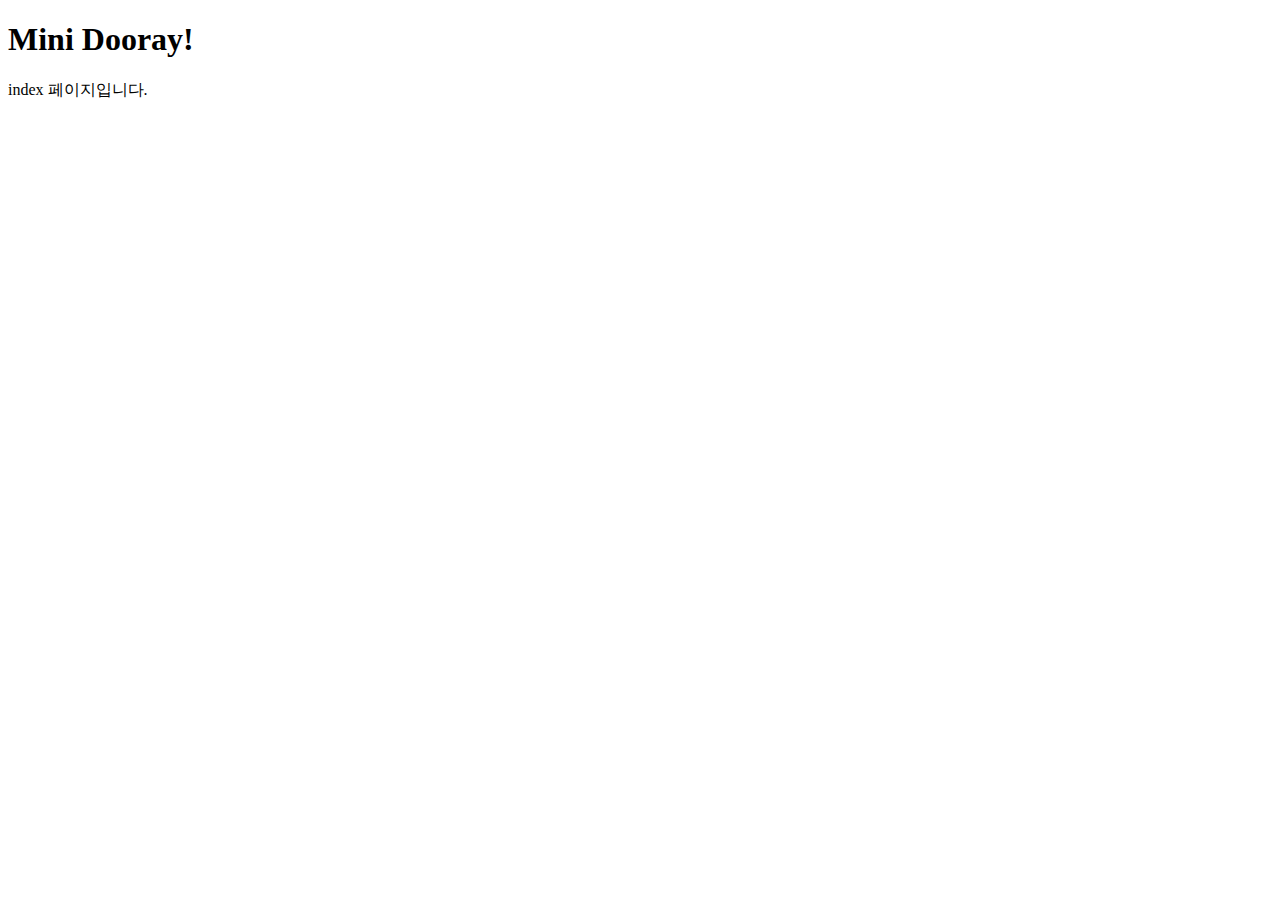
==== src/main/resources/templates/index.html @ 4d792992 "회원가입, 로그인, 상세페이지" ====
<!doctype html>
<html lang="en" xmlns:th="http://www.thymeleaf.org">
<head>
    <meta charset="UTF-8">
    <meta name="viewport"
          content="width=device-width, user-scalable=no, initial-scale=1.0, maximum-scale=1.0, minimum-scale=1.0">
    <meta http-equiv="X-UA-Compatible" content="ie=edge">
    <title>index</title>
</head>
<body>
    <h1>Mini Dooray!</h1>
    <p>index 페이지입니다.</p>
</body>
</html>
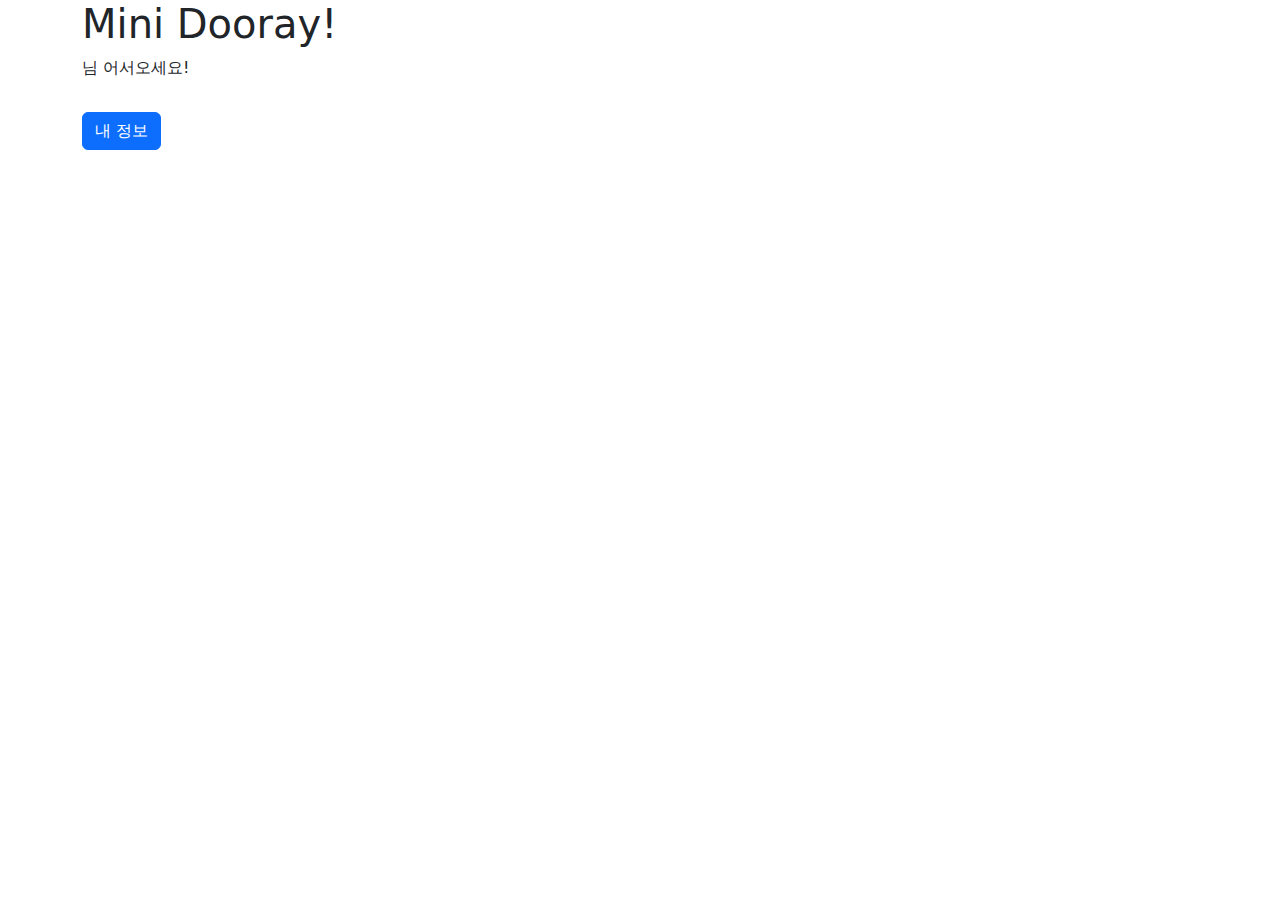
==== commit 02d578a5: "index page에 회원 정보 넘김" ====
--- a/src/main/resources/templates/index.html
+++ b/src/main/resources/templates/index.html
@@ -5,10 +5,20 @@
     <meta name="viewport"
           content="width=device-width, user-scalable=no, initial-scale=1.0, maximum-scale=1.0, minimum-scale=1.0">
     <meta http-equiv="X-UA-Compatible" content="ie=edge">
-    <title>index</title>
+    <link href="https://cdn.jsdelivr.net/npm/bootstrap@5.3.3/dist/css/bootstrap.min.css" rel="stylesheet">
+    <link rel="stylesheet" href="/css/styles.css">
+    <script src="https://cdn.jsdelivr.net/npm/bootstrap@5.3.3/dist/js/bootstrap.bundle.min.js"></script>
+    <title>Home</title>
 </head>
 <body>
-    <h1>Mini Dooray!</h1>
-    <p>index 페이지입니다.</p>
+    <div class="container">
+        <h1>Mini Dooray!</h1>
+        <p>
+            <span th:text="${userId}"></span>님 어서오세요!
+        </p>
+        <a th:href="@{/user/{userId}(userId=${userId})}">
+            <button type="button" class="mt-3 ml-5 btn btn-primary">내 정보</button>
+        </a> <br>
+    </div>
 </body>
 </html>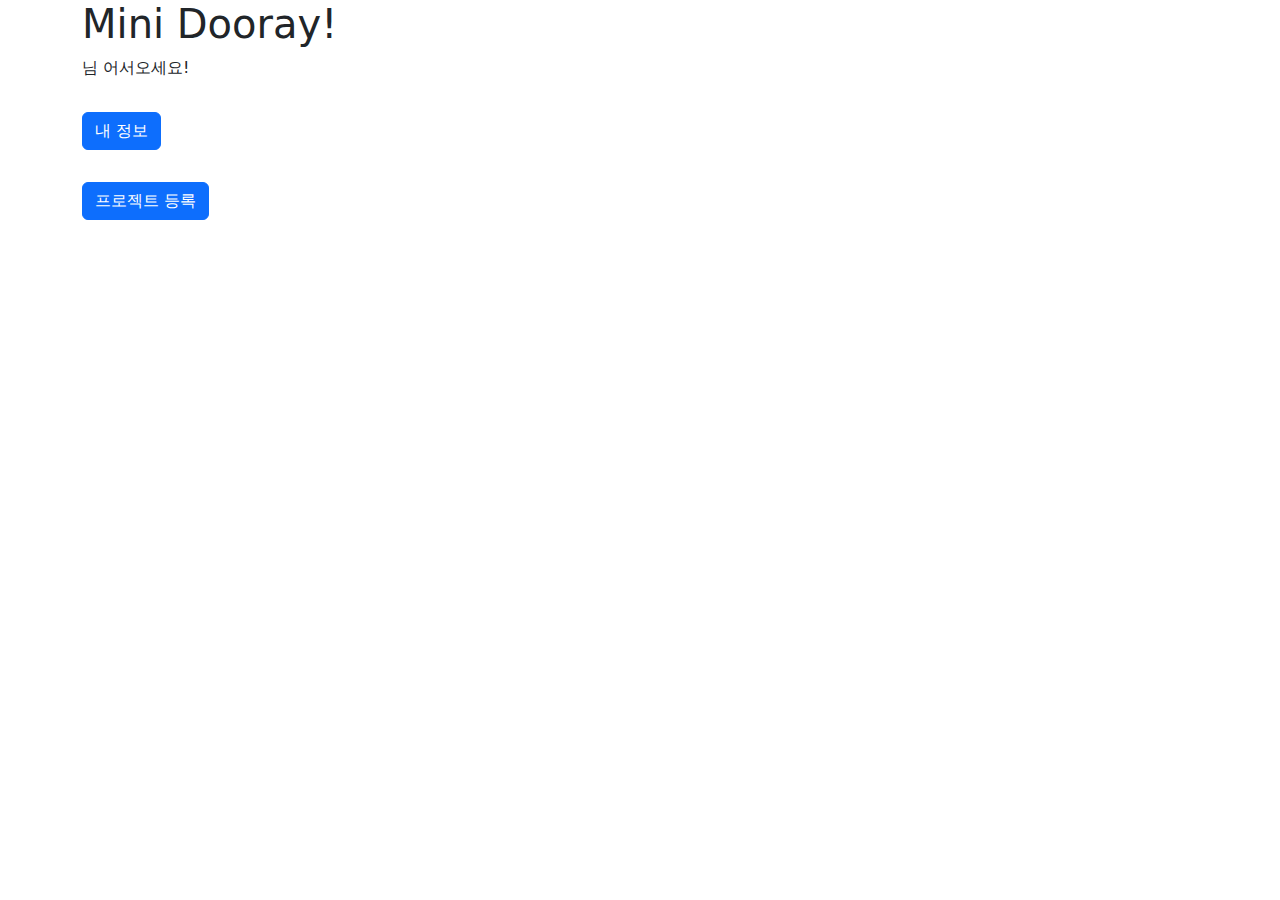
==== commit b18f0f16: "Project 등록" ====
--- a/src/main/resources/templates/index.html
+++ b/src/main/resources/templates/index.html
@@ -19,6 +19,11 @@
         <a th:href="@{/user/{userId}(userId=${userId})}">
             <button type="button" class="mt-3 ml-5 btn btn-primary">내 정보</button>
         </a> <br>
+
+        </p>
+        <a href="/project/register">
+            <button type="button" class="mt-3 ml-5 btn btn-primary">프로젝트 등록</button>
+        </a> <br>
     </div>
 </body>
 </html>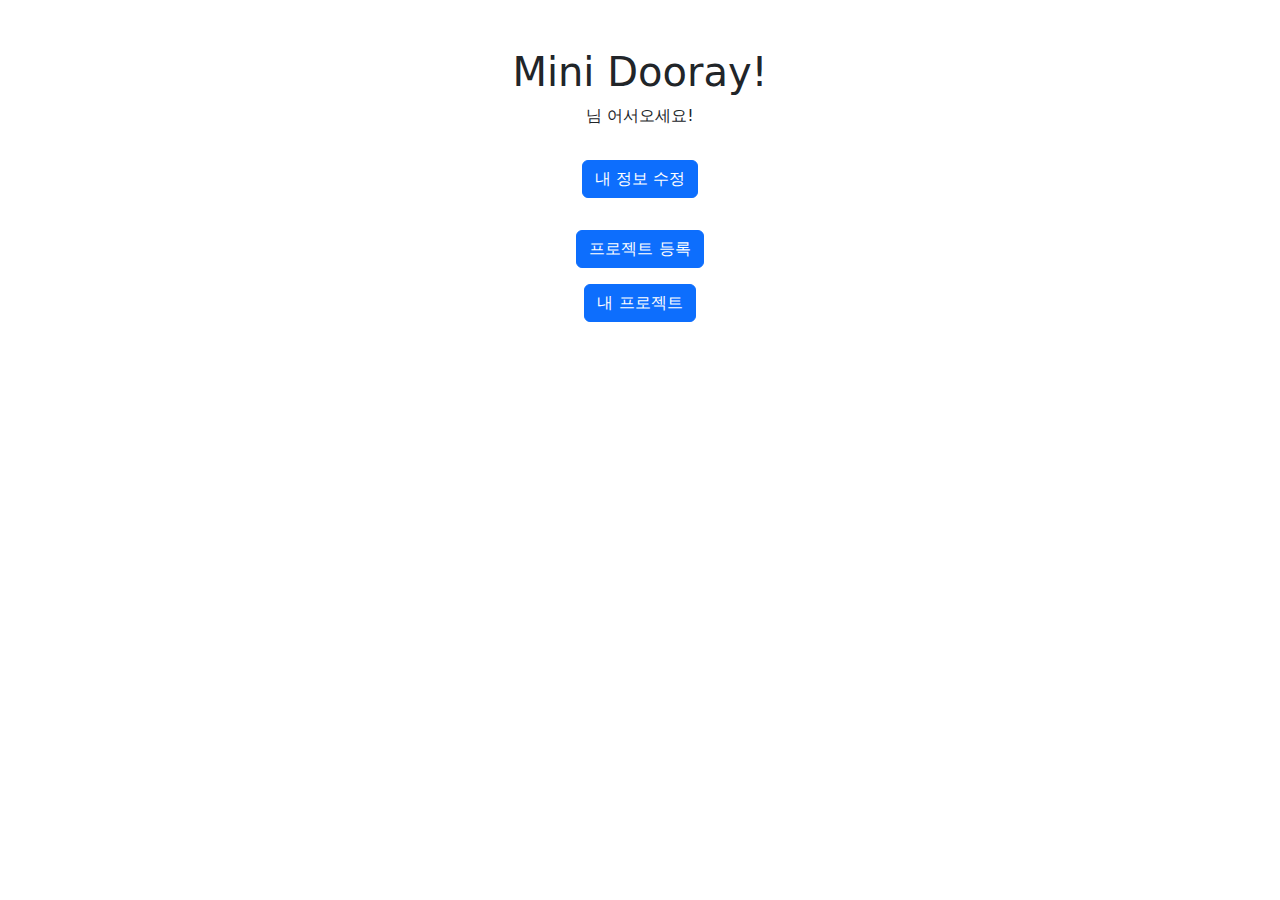
==== commit 8f01b8a7: "프로젝트 생성" ====
--- a/src/main/resources/templates/index.html
+++ b/src/main/resources/templates/index.html
@@ -8,22 +8,29 @@
     <link href="https://cdn.jsdelivr.net/npm/bootstrap@5.3.3/dist/css/bootstrap.min.css" rel="stylesheet">
     <link rel="stylesheet" href="/css/styles.css">
     <script src="https://cdn.jsdelivr.net/npm/bootstrap@5.3.3/dist/js/bootstrap.bundle.min.js"></script>
+    <style>
+
+    </style>
     <title>Home</title>
 </head>
 <body>
-    <div class="container">
+    <div class="container text-center mt-5">
         <h1>Mini Dooray!</h1>
         <p>
             <span th:text="${userId}"></span>님 어서오세요!
         </p>
         <a th:href="@{/user/{userId}(userId=${userId})}">
-            <button type="button" class="mt-3 ml-5 btn btn-primary">내 정보</button>
+            <button type="button" class="mt-3 ml-5 btn btn-primary">내 정보 수정</button>
         </a> <br>
 
         </p>
         <a href="/project/register">
             <button type="button" class="mt-3 ml-5 btn btn-primary">프로젝트 등록</button>
         </a> <br>
+
+        <a th:href="@{/project/all/{userId}(userId=${userId})}">
+            <button type="button" class="mt-3 ml-5 btn btn-primary">내 프로젝트</button>
+        </a> <br>
     </div>
 </body>
 </html>